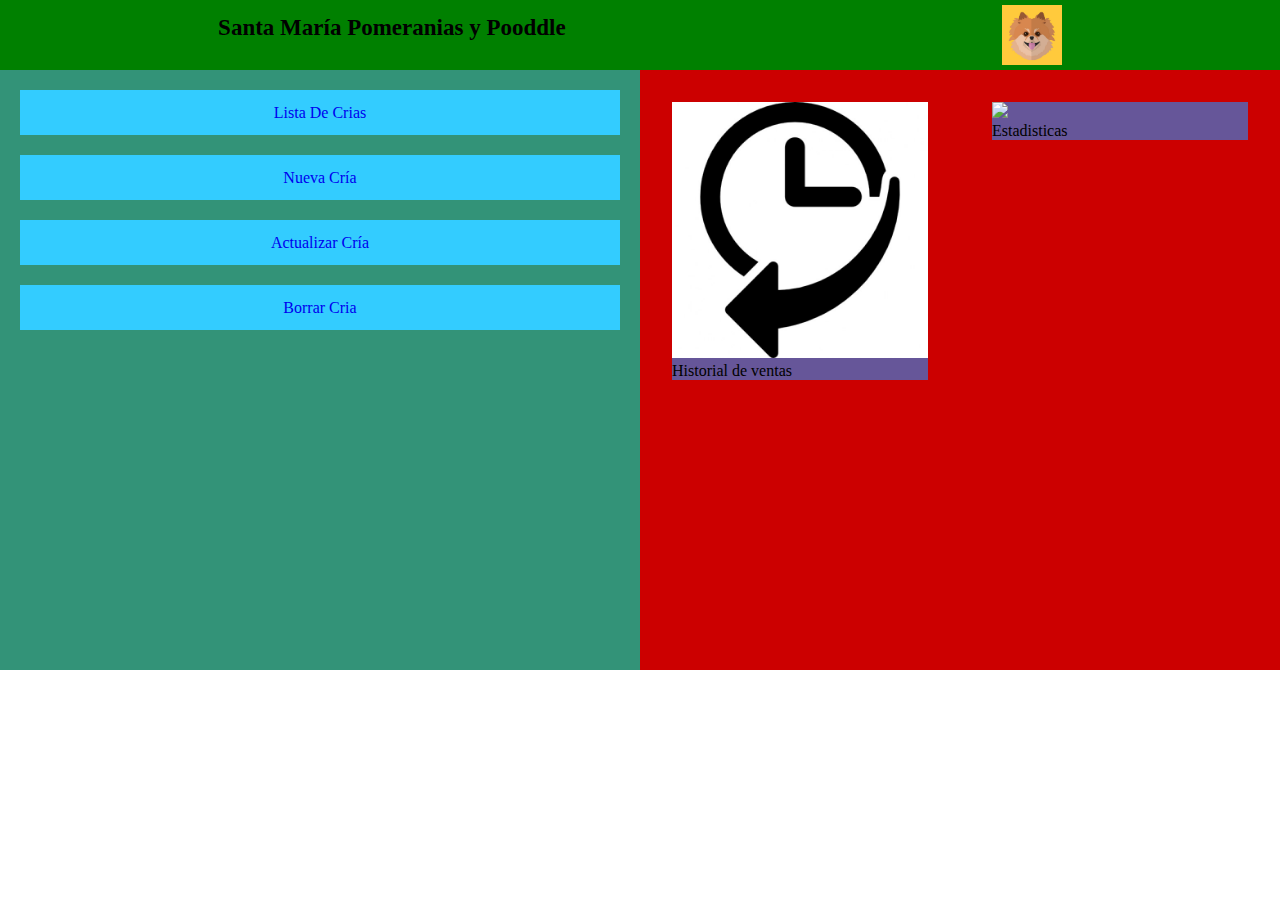
==== SantaMariaPomeraniasWeb/index.html @ a31daaf1 "Add files via upload" ====
<!DOCTYPE html>
<html lang="es">
	<head>
		<title>Maria Pomeranias</title>
		<base href="MariaPomeranias">
		<meta name="viewport" content="width=device-width, user-scalable=no, initial-scale=1.0, maximum-scale=1.0, minimum-scale=1.0">
		<meta charset="utf-8">
		<link rel="stylesheet" type="text/css" href="css/index.css">
		<script type="text/javascript"></script>
	</head>
	
	<body>
		<header>
			<div class="titulo">
				<h1>
					Santa María Pomeranias y Pooddle
				</h1>
			</div>
				<img src="css/logo.jpg" alt="logotipo" class="logo">
		</header>
		<section>
			<div class="izquierda">
				<a href="ListaDeCrías.html">
					<div  class="contenedor">
							Lista De Crias</p>
					</div>
				</a>
				<a href="NuevaCria.html">
					<div  class="contenedor">
							Nueva Cría</p>
					</div>
				</a>
				<a href="ActualizarCria.html">
					<div  class="contenedor">
							Actualizar Cría</p>
					</div>
				</a>
				<a href="ListaDeCrías.html">
					<div  class="contenedor">
							Borrar Cria</p>
					</div>
				</a>
			</div>

			<div class="derecha">
				<div class="container1">
					<img src="css/historial.jpeg" class="imagen">
					<div class="texto1">Historial de ventas</div>
				</div>
				<div class="container2">
					<img src="iconoHistorial.jpg" class="imagen">
					<div class="texto1">Estadisticas</div>
				</div>
			</div>
		</section>
	</body>

</html>
---- SantaMariaPomeraniasWeb/css/index.css ----
body{
	margin: 0;
}
header {
	background: #3A386F;
	width: 100%;
	position: static;
	background-color: green;
	height: 70px;
	display: flex;
	flex-direction: column;
	flex-wrap: wrap;
	justify-content: center;
	align-items: center;
}


.logo{
	position: static;
	float: right;
	height: 60px;
	width: 60px;
	overflow: hidden;
}

.titulo{
	height: 100%;
	position: static;
	float: left;
	left: 40px;
}

h1{
	font-size: 23px;
}

* {
	font-family: 'sans-serif';
	text-decoration: none;
}

section{
	clear:both;
}

.izquierda{
	background: #339378;
	position: static;
	float: left;
	width: 50%;
	height: 600px;
	transition: transform .1s ease;
	text-align: center;
}

.contenedor{
	height: 45px;
	background: #33CCFF;
	margin: 20px;
	text-align: center;
	line-height: 100%;
	display: flex;
	flex-direction: row;
	flex-wrap: wrap;
	justify-content: center;
	align-items: center;
}

.derecha{
	background: #CC0000;
	position: static;
	float: right;
	width: 50%;
	height: 600px;
}
.container2,.container1{
	background: #665699;
	width: 40%;
	margin: 5%;
}

.container1{
	float: left;
}

.container2{
	float: right;
}

.imagen{
	width: 100%;
}

@media screen and (max-width: 700px){
	.derecha, .izquierda{
		width: 100%;
	}
	.container1, .container2{
		width: 400px;
		margin: auto;
	}

	.contenedor{
		width: 80%;
	}
}
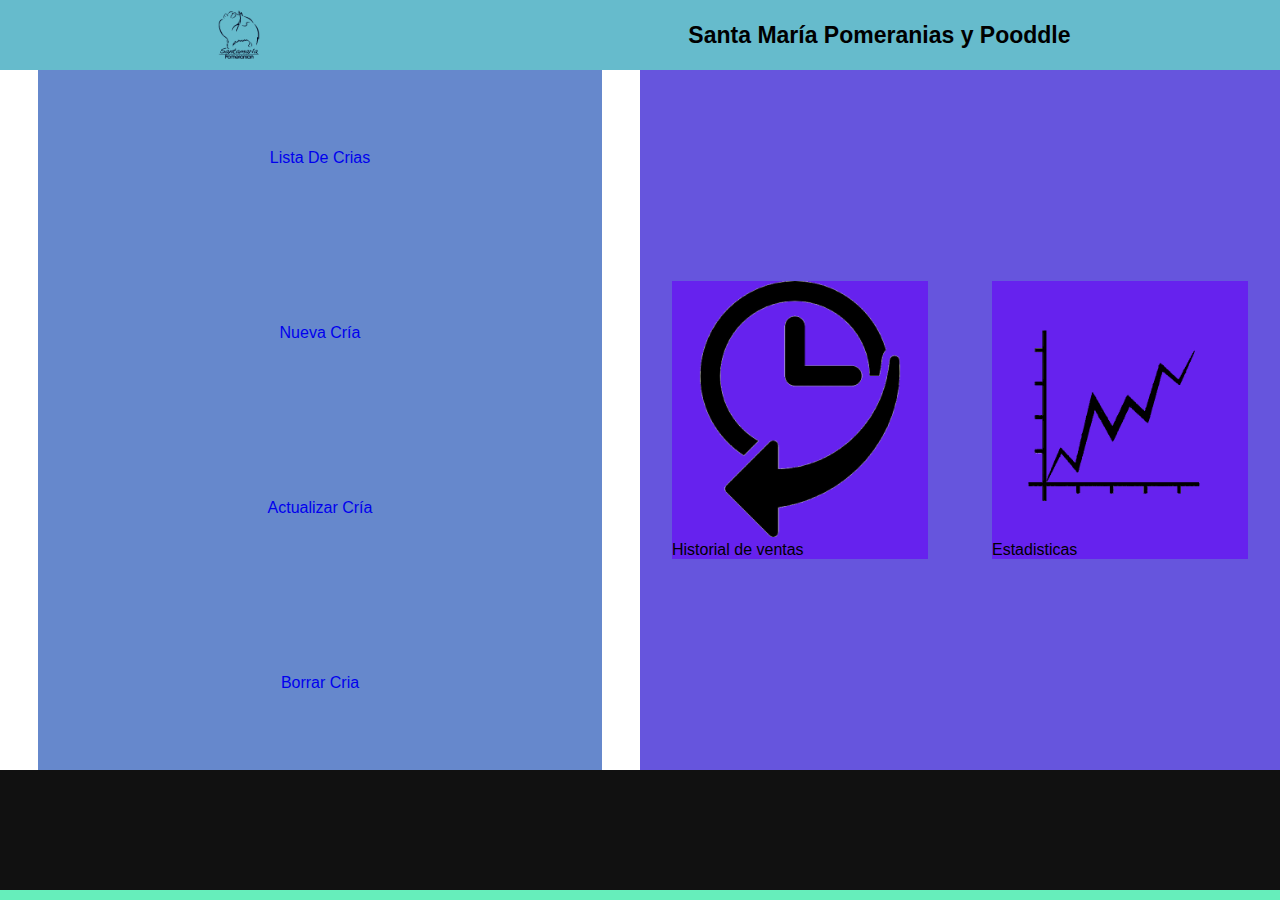
==== commit e875a085: "Add files via upload" ====
--- a/SantaMariaPomeraniasWeb/index.html
+++ b/SantaMariaPomeraniasWeb/index.html
@@ -11,13 +11,14 @@
 	
 	<body>
 		<header>
+			<img src="css/smp.png" alt="logotipo" class="logo">
 			<div class="titulo">
 				<h1>
 					Santa María Pomeranias y Pooddle
 				</h1>
 			</div>
-				<img src="css/logo.jpg" alt="logotipo" class="logo">
 		</header>
+
 		<section>
 			<div class="izquierda">
 				<a href="ListaDeCrías.html">
@@ -44,15 +45,19 @@
 
 			<div class="derecha">
 				<div class="container1">
-					<img src="css/historial.jpeg" class="imagen">
+					<img src="css/historial.png" class="imagen">
 					<div class="texto1">Historial de ventas</div>
 				</div>
 				<div class="container2">
-					<img src="iconoHistorial.jpg" class="imagen">
+					<img src="css/estadisticas.png" class="imagen">
 					<div class="texto1">Estadisticas</div>
 				</div>
 			</div>
 		</section>
+		<footer>
+			<div class="pieDePagina">
+			</div>
+		</footer>
 	</body>
 
 </html>--- a/SantaMariaPomeraniasWeb/css/index.css
+++ b/SantaMariaPomeraniasWeb/css/index.css
@@ -1,11 +1,11 @@
 body{
+	background: #66EEBB;
 	margin: 0;
 }
 header {
-	background: #3A386F;
+	background: #66BBCC;
 	width: 100%;
 	position: static;
-	background-color: green;
 	height: 70px;
 	display: flex;
 	flex-direction: column;
@@ -24,7 +24,6 @@
 }
 
 .titulo{
-	height: 100%;
 	position: static;
 	float: left;
 	left: 40px;
@@ -35,7 +34,7 @@
 }
 
 * {
-	font-family: 'sans-serif';
+	font-family: "Segoe UI",Arial,sans-serif;
 	text-decoration: none;
 }
 
@@ -44,21 +43,22 @@
 }
 
 .izquierda{
-	background: #339378;
+	background: #FFF;
 	position: static;
 	float: left;
 	width: 50%;
-	height: 600px;
+	height: 700px;
 	transition: transform .1s ease;
-	text-align: center;
+
 }
 
 .contenedor{
-	height: 45px;
-	background: #33CCFF;
-	margin: 20px;
-	text-align: center;
+	margin: auto;
+	width: 88%;
+	height: 25%;
+	background: #6688CC;
 	line-height: 100%;
+
 	display: flex;
 	flex-direction: row;
 	flex-wrap: wrap;
@@ -67,14 +67,20 @@
 }
 
 .derecha{
-	background: #CC0000;
+	background: #6655DD;
 	position: static;
 	float: right;
 	width: 50%;
-	height: 600px;
+	height: 700px;
+
+	display: flex;
+	flex-direction: row;
+	flex-wrap: wrap;
+	justify-content: center;
+	align-items: center;
 }
 .container2,.container1{
-	background: #665699;
+	background: #6622EE;
 	width: 40%;
 	margin: 5%;
 }
@@ -91,17 +97,53 @@
 	width: 100%;
 }
 
-@media screen and (max-width: 700px){
+footer{
+	background: #111;
+	clear: both;
+	width: 100%;
+	height: 120px;
+}
+
+@media screen and (max-width: 1000px) and (min-width: 700px){
+
+	.izquierda{
+		flex-direction: column;
+	}
+	.container1, .container2{
+		width: 40%;
+		margin: auto;
+		float: none;
+	}
+}
+
+@media screen and (max-width: 700px) and (min-width: 400px){
+
+	header{
+		flex-direction: column;
+		height: auto;
+	}
+
+	.titulo, .logo{
+		float: none;
+	}
+
 	.derecha, .izquierda{
 		width: 100%;
+		height: auto;
 	}
+
 	.container1, .container2{
-		width: 400px;
+		width: 250px;
 		margin: auto;
+		float: none;
 	}
 
 	.contenedor{
-		width: 80%;
+		height: 100px;
+	}
+
+	.izquierda{
+		flex-direction: row;
 	}
 }
 
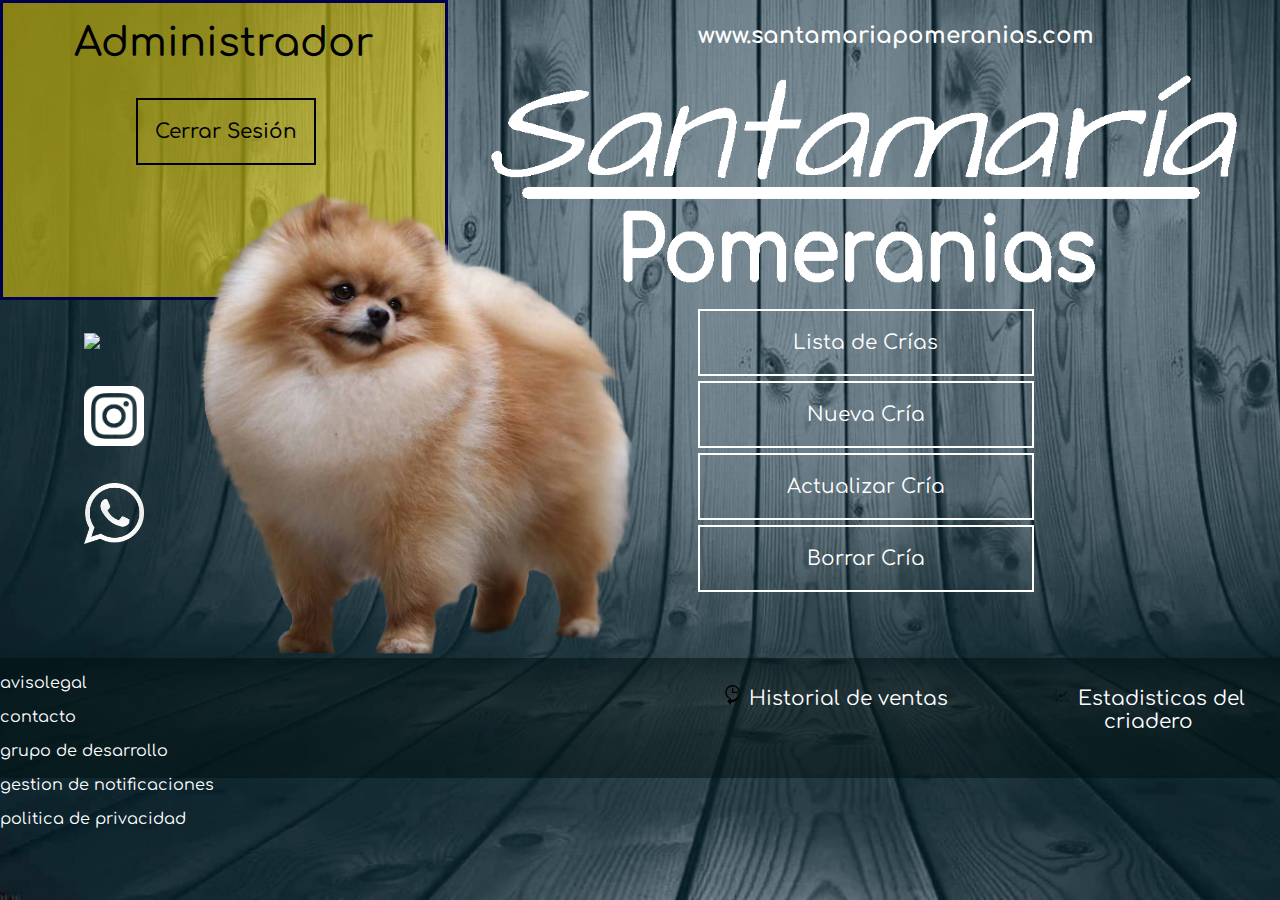
==== commit eb3acc0d: "Add files via upload" ====
--- a/SantaMariaPomeraniasWeb/index.html
+++ b/SantaMariaPomeraniasWeb/index.html
@@ -6,58 +6,98 @@
 		<meta name="viewport" content="width=device-width, user-scalable=no, initial-scale=1.0, maximum-scale=1.0, minimum-scale=1.0">
 		<meta charset="utf-8">
 		<link rel="stylesheet" type="text/css" href="css/index.css">
+		<!--Fuente Comfortaa-->
+		<link href="https://fonts.googleapis.com/css?family=Comfortaa&display=swap" rel="stylesheet">
 		<script type="text/javascript"></script>
 	</head>
 	
-	<body>
-		<header>
-			<img src="css/smp.png" alt="logotipo" class="logo">
-			<div class="titulo">
-				<h1>
-					Santa María Pomeranias y Pooddle
-				</h1>
+	<body background="css/fondo4.jpg">
+		<div class="izquierda">
+			<div class="usuario">
+				<span class="usuario">Administrador</span>
 			</div>
-		</header>
-
-		<section>
-			<div class="izquierda">
-				<a href="ListaDeCrías.html">
-					<div  class="contenedor">
-							Lista De Crias</p>
-					</div>
-				</a>
-				<a href="NuevaCria.html">
-					<div  class="contenedor">
-							Nueva Cría</p>
-					</div>
-				</a>
-				<a href="ActualizarCria.html">
-					<div  class="contenedor">
-							Actualizar Cría</p>
-					</div>
-				</a>
-				<a href="ListaDeCrías.html">
-					<div  class="contenedor">
-							Borrar Cria</p>
+			<div class="cerrarsesion">
+				<a href="">
+					<div class="botoncerrarsesion">
+						<p>Cerrar Sesión</p>
 					</div>
 				</a>
 			</div>
+		</div>
+		<header>
+		<div class="titulo">
+		<h1>www.santamariapomeranias.com</h1>
+		</div>
+		</header>
+		<div class="derecha">
+			<img src="css/logo2.png" class="logo">
+			<div class="contenedor-botones">
+				<a href="listadecrias.html">
+					<div class="boton">
+						<p>Lista de Crías</p>
+					</div>
+				</a>
+				<a href="nuevacria.html">
+					<div class="boton">
+						<p>Nueva Cría</p>
+					</div>
+				</a>
+				<a href="actualizarcria.html">
+					<div class="boton">
+						<p>Actualizar Cría</p>
+					</div>
+				</a>
+				<a href="borrarcria.html">
+					<div class="boton">
+						<p>Borrar Cría</p>
+					</div>
+				</a>
+			</div>
+		</div>
 
-			<div class="derecha">
-				<div class="container1">
-					<img src="css/historial.png" class="imagen">
-					<div class="texto1">Historial de ventas</div>
+		<div class="contenedor-redes-sociales">
+			<a href="https://www.facebook.com/Santamaria-pomeranias-y-Poodle-199937020094512/">
+				<img src="css/facebook.png" class="redsocial">
+			</a>
+			<a href="EnDesarrollo.html">
+				<img src="css/instagram.png" class="redsocial">
+			</a>
+			<a href="EnDesarrollo.html">	
+				<img src="css/whatsapp.png" class="redsocial">
+			</a>
+		</div>
+
+		<img src="css/pomeraniaejemplar.png" class="ultimo">
+
+		<footer>
+			<div class="opciones-secundarias">
+				<a href="EnDesarrollo.html">
+					<p>avisolegal</p>
+				</a>
+				<a href="EnDesarrollo.html">
+					<p>contacto</p>
+				</a>
+				<a href="EnDesarrollo.html">
+					<p>grupo de desarrollo</p>
+				</a>
+				<a href="EnDesarrollo.html">
+					<p>gestion de notificaciones</p>
+				</a>
+				<a href="EnDesarrollo.html">
+					<p>politica de privacidad</p>
+				</a>
+			</div>
+			<div class="botones">
+				<a href="EnDesarrollo.html">
+				<div class="boton2">
+					<p><img src="css/historial.png" class="mini"> Historial de ventas</p>
 				</div>
-				<div class="container2">
-					<img src="css/estadisticas.png" class="imagen">
-					<div class="texto1">Estadisticas</div>
+				</a>
+				<a href="EnDesarrollo">
+				<div class="boton3">
+					<p><img src="css/estadisticas.png" class="mini"> Estadisticas del criadero</p>
 				</div>
-			</div>
-		</section>
-		<footer>
-			<div class="pieDePagina">
 			</div>
 		</footer>
 	</body>
-
 </html>--- a/SantaMariaPomeraniasWeb/css/index.css
+++ b/SantaMariaPomeraniasWeb/css/index.css
@@ -1,10 +1,8 @@
-body{
-	background: #66EEBB;
-	margin: 0;
-}
+body{background-repeat: no-repeat;background-size: cover;background-attachment: fixed;margin: 0;}
 header {
-	background: #66BBCC;
-	width: 100%;
+	/*background: #66BBCC;*/
+	width: 60%;
+	float: right;
 	position: static;
 	height: 70px;
 	display: flex;
@@ -12,111 +10,202 @@
 	flex-wrap: wrap;
 	justify-content: center;
 	align-items: center;
-}
-
-
-.logo{
-	position: static;
-	float: right;
-	height: 60px;
-	width: 60px;
-	overflow: hidden;
+	transition: all 1.2s ease;
 }
 
 .titulo{
 	position: static;
 	float: left;
 	left: 40px;
+	transition: all 1.2s ease;
 }
 
 h1{
 	font-size: 23px;
+	color: white;
+	transition: all 1.2s ease;
+}
+
+.usuario{
+	font-size: 40px;
+	line-height: 80px;
 }
 
 * {
-	font-family: "Segoe UI",Arial,sans-serif;
+	font-family:"Comfortaa";
 	text-decoration: none;
 }
 
-section{
-	clear:both;
-}
 
 .izquierda{
-	background: #FFF;
-	position: static;
-	float: left;
-	width: 50%;
-	height: 700px;
-	transition: transform .1s ease;
-
-}
-
-.contenedor{
-	margin: auto;
-	width: 88%;
-	height: 25%;
-	background: #6688CC;
-	line-height: 100%;
-
-	display: flex;
-	flex-direction: row;
-	flex-wrap: wrap;
-	justify-content: center;
-	align-items: center;
+	text-align:center;
+	background: rgba(256,223,0,0.5);
+	font-size: 20px;
+	font-weight: 500;
+	position: static;
+	float: left;
+	width: 35%;
+	height: 300px;
+	transition: transform 1s ease;
+	border-style: solid;
+	border-width: 0px, 0px,10px,0px;
+	border-color: #00004D; 
+	box-sizing: border-box;
+}
+
+/*Foto del pomerania*/
+.ultimo{
+	position: relative;
+	width: 35%;
+	margin-top: -500px;
+	margin-left:15%;
+	transition: all 1.2s ease;
 }
 
 .derecha{
-	background: #6655DD;
-	position: static;
-	float: right;
-	width: 50%;
-	height: 700px;
-
-	display: flex;
-	flex-direction: row;
-	flex-wrap: wrap;
-	justify-content: center;
-	align-items: center;
-}
-.container2,.container1{
-	background: #6622EE;
+	/*background: #002277;*/
+	position: static;
+	float: right;
+	width: 65%;
+	height: 570px;
+}
+
+.contenedor-botones {
+	padding-top: 10px;
+	/*background: green;*/
+	width: 100%;
+}
+
+.boton, .botoncerrarsesion, .boton2, .boton3{
+	text-align: center;
+	margin-top: 5px;
+	height: auto;
+	font-size: 20px;
+	border: 2px solid;
+	transition: all 1s ease;
+}
+
+.boton{
+	color: #FFFFFF;
+	border-color: #FFFFFF;
 	width: 40%;
-	margin: 5%;
-}
-
-.container1{
-	float: left;
-}
-
-.container2{
-	float: right;
-}
-
-.imagen{
+	margin-left: 30%;
+	margin-right: 30%;
+}
+.boton:hover, .boton2:hover, .boton3:hover{
+  background: #FFFFFF;
+  color: #000000;
+}
+
+
+.botoncerrarsesion{
+	width: 40%;
+	margin-left: 30%;
+	margin-right: 30%;
+	color: #000000;
+	border-color: #000000;
+	margin-top: 15px;
+}
+.botoncerrarsesion:hover {
+  background: black;
+  color: white;
+}
+
+.logo{
+	width: 90%;
+	margin-left: 5%;
+	margin-right: 5%;
+	height: auto;
+	-webkit-box-shadow: 10px, 10px, 10px, #BBBBBB;
+}
+
+
+.contenedor-redes-sociales{
+	transition: all 1s ease;
+	height: 350px;
+	width: 60px;
+	margin-left:4%; 
+}
+.redsocial{
 	width: 100%;
-}
+	margin-top:33px;
+	margin-left:33px;
+	height: auto;
+}
+
+/*Footer*/
 
 footer{
-	background: #111;
+	background: rgba(0,16,16,0.5);
 	clear: both;
 	width: 100%;
 	height: 120px;
 }
 
-@media screen and (max-width: 1000px) and (min-width: 700px){
-
+.boton2{
+	color: #FFFFFF;
+	border-color: rgba(255,255,255,0);
+	width: 45%;
+	float: left;
+}
+.opciones-secundarias {
+	float: left;
+}
+
+.opciones-secundarias p {
+	color: #FFFFFF;
+}
+
+.boton3{
+	color: #FFFFFF;
+	border-color: rgba(255,255,255,0);
+	float: right;
+	width: 45%;
+}
+.botones{
+	width: 45%;
+	float: right;
+}
+.mini{
+	height: 20px;
+}
+
+
+@media screen and (max-width: 1150px) and (min-width: 950px){
+	.derecha{
+		height: 500px;
+	}
+}
+
+@media screen and (max-width: 950px) and (min-width: 600px){
 	.izquierda{
-		flex-direction: column;
-	}
-	.container1, .container2{
+		width: 100%;
+		height: 250px;
+		float: none;
+	}
+	header{
+		position: relative;
+		float: none;
+		width: 100%;
+		height: 0px;
+		margin-top: -40px;
+		margin-bottom: 40px;
+	}
+	h1{
+		color: black;
+	}
+	.derecha{
+		height:450px;
+	}
+	.ultimo{
 		width: 40%;
-		margin: auto;
-		float: none;
-	}
-}
-
-@media screen and (max-width: 700px) and (min-width: 400px){
+		margin-top: -600px;
+		margin-left: 7%;
+	}
+}
+
+
+@media screen and (max-width: 600px) and (min-width: 400px){
 
 	header{
 		flex-direction: column;
@@ -126,24 +215,17 @@
 	.titulo, .logo{
 		float: none;
 	}
+	.logo{
+		width: 150%
+	}
 
 	.derecha, .izquierda{
 		width: 100%;
 		height: auto;
 	}
 
-	.container1, .container2{
-		width: 250px;
-		margin: auto;
-		float: none;
-	}
-
-	.contenedor{
-		height: 100px;
-	}
-
-	.izquierda{
-		flex-direction: row;
-	}
-}
-
+	.ultimo{
+		display: none;
+	}
+}
+
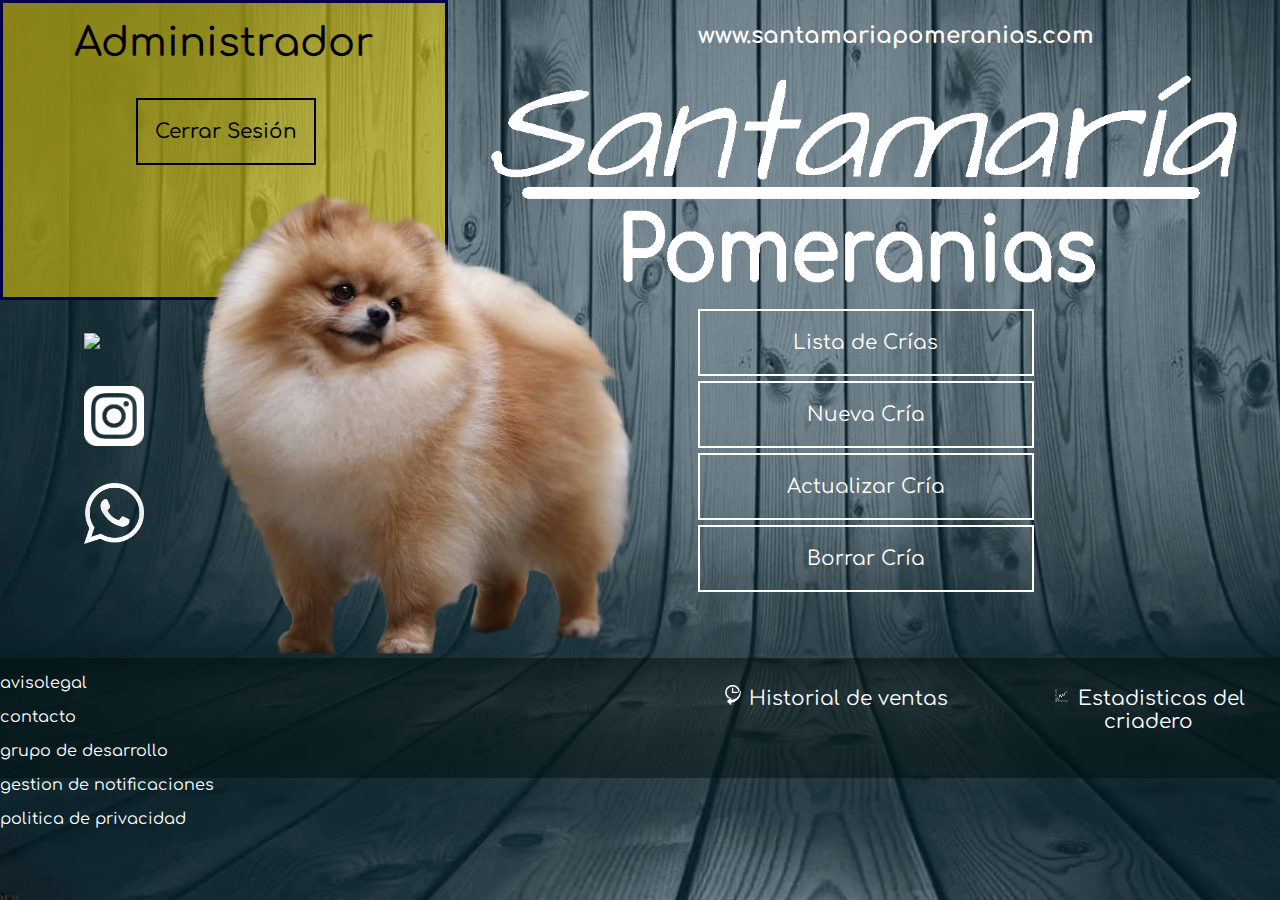
==== commit acb72e3f: "Add files via upload" ====
--- a/SantaMariaPomeraniasWeb/index.html
+++ b/SantaMariaPomeraniasWeb/index.html
@@ -32,12 +32,12 @@
 		<div class="derecha">
 			<img src="css/logo2.png" class="logo">
 			<div class="contenedor-botones">
-				<a href="listadecrias.html">
+				<a href="ListaDeCrías.html">
 					<div class="boton">
 						<p>Lista de Crías</p>
 					</div>
 				</a>
-				<a href="nuevacria.html">
+				<a href="NuevaCria.html">
 					<div class="boton">
 						<p>Nueva Cría</p>
 					</div>
